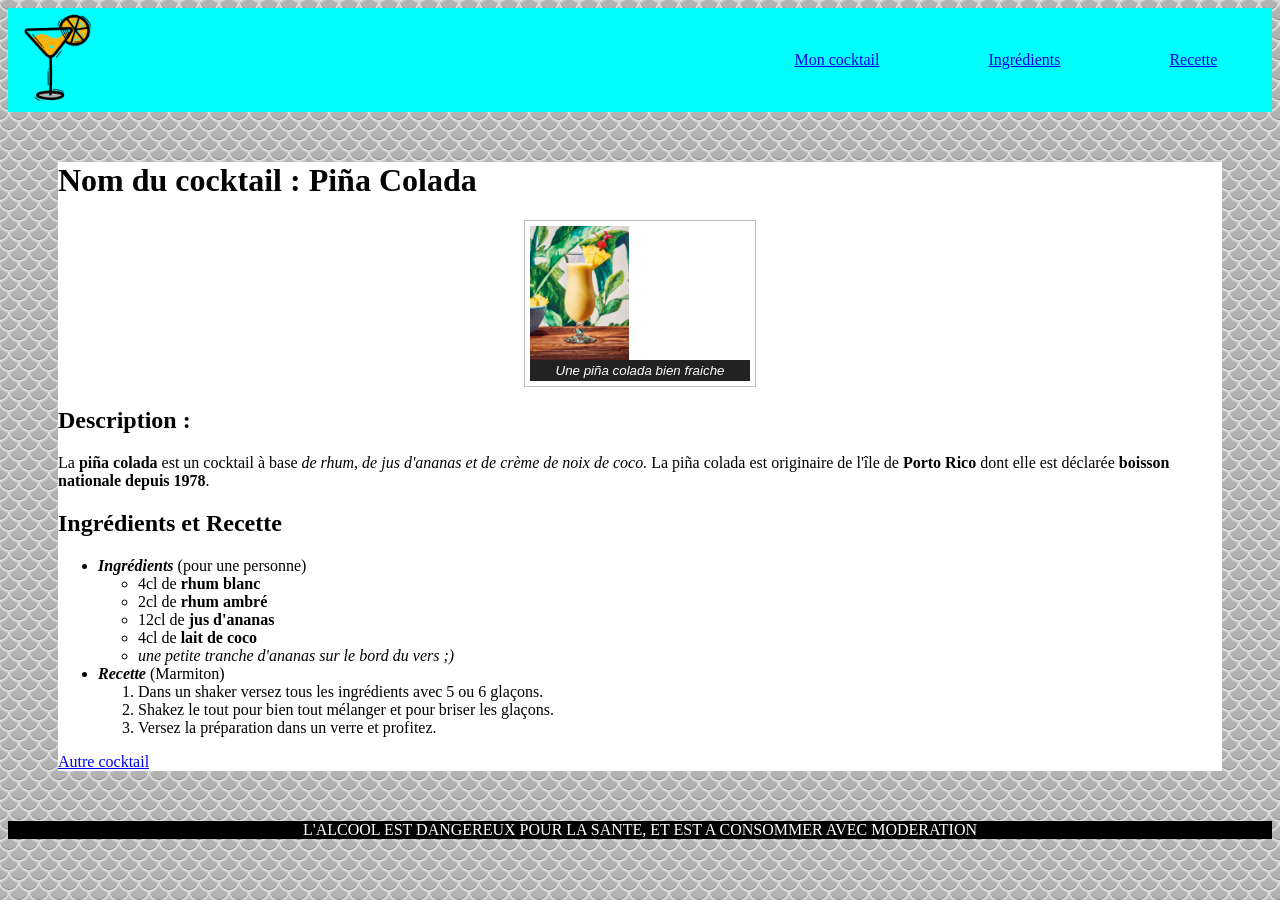
==== tp2.html @ 116126d2 "commit intitial" ====
<!DOCTYPE html> 
<html lang="fr">
    <head>

        <meta charset="UTF-8">
        <meta http-equiv="X-UA-Compatible" content="IE=edge">
        <meta name="viewport" content="width=device-width, initial-scale=1.0">
        <title>Fiche cocktail</title>
        <link rel="stylesheet" href="./css/style.css">
    </head>



    <body>
        <header>
            
            <div id="conteneur">
                <div class="element">
                    <a href="#" title="Mon site de cocktail">
                        <img src="/image/logo.png" alt="logo" width="100">
                    </a>
                </div>

                <div class="choix">
                    <nav><a href="#Description">Mon cocktail </a></nav>
                </div>

                <div class="choix">
                    <nav><a href="#Ingredients">Ingrédients</a></nav>
                </div>

                <div class="choix">
                    <nav><a href="#Recette">Recette</a></nav>
                </div>
            </div>
                    
            <nav>
                
            </nav>
        </header>

        <main>
            <div id="main_container">
                <div id="image_description"></div>
                    <h1>
                        <div id="titre">Nom du cocktail : Piña Colada</div>
                    </h1>
                    <figure>
                        <img src="image\pina_colada.jpg" alt="Image d'une piña colada" width="200">
                        <figcaption>Une piña colada bien fraiche</figcaption>
                    </figure>

                    <h2 id="Description">Description :</h2>
                    <p>
                        La <strong>piña colada</strong> est un cocktail à base <em>de rhum, 
                        de jus d'ananas et de crème de noix de coco.</em> 
                        La piña colada est originaire de l'île de <strong>Porto Rico</strong> dont elle est 
                        déclarée <strong>boisson nationale depuis 1978</strong>. 
                    </p>
                </div>

                <h2>Ingrédients et Recette</h2>
                <ul>
                    <section id="Ingredients">
                    <li><strong><em>Ingrédients</em></strong> (pour une personne)</li>
                        <ul>
                            <li>4cl de <strong>rhum blanc</strong></li>
                            <li>2cl de <strong>rhum ambré</strong></li>
                            <li>12cl de <strong>jus d'ananas</strong></li>
                            <li>4cl de <strong>lait de coco</strong></li>
                            <li><em>une petite tranche d'ananas sur le bord du vers ;)</em></li>
                        </ul>
                    </section>


                    <section id="Recette">
                    <li><strong><em>Recette</em></strong> (Marmiton)</li>
                        <ol>
                            <li>Dans un shaker versez tous les ingrédients avec 5 ou 6 glaçons.</li>
                            <li>Shakez le tout pour bien tout mélanger et pour briser les glaçons.</li>
                            <li>Versez la préparation dans un verre et profitez.</li>
                        </ol>
                </section>
                </ul>
                <a class="lien" href="https://www.destinationcocktails.fr/?utm_campaign=generique-paid-search&utm_content=generique-paid-search&utm_source=google-ads&utm_medium=paid-search&gad_source=1&gad_campaignid=19600701806&gbraid=0AAAAADkqklttbVMPtRTMJs1gzjuXuszqB&gclid=Cj0KCQjw5P7UBhDaARIsAOSlS1PRigAYfiyaHwXM_CeXCjc155BPwhJLa9yT5FTeXl_Brtqcmp8_thoaAhJ_EALw_wcB"
                title="Pour plus d'idées de cocktail" target="_blank">Autre cocktail</a>
            </div>
        </main>


        <footer>
            <p>
                L'ALCOOL EST DANGEREUX POUR LA SANTE, ET EST A CONSOMMER AVEC MODERATION
            </p>
        </footer>
        
    </body>
</html>
---- css/style.css ----
@import url('https://fonts.googleapis.com/css2?family=Noto+Sans+Cypriot&display=swap');

.noto-sans-cypriot-regular {
  font-family: "Noto Sans Cypriot", sans-serif;
  font-weight: 400;
  font-style: normal;
}

html{
    scroll-behavior: smooth;
}







body {
    background: url("../image/fond.png");

    header {
        background-color: aqua;

        .element{
            margin-right: 50%;
        }

        .choix{
            display: flex;
            flex-flow: column;
            padding: 5px;
            max-width: 220px;
            margin: auto;
        }

        #conteneur{
            display:flex;
            flex-wrap:wrap;
        }
                    
    }

    main {
        background-color: #fff;
        margin: 50px;

        figure {
            border: thin silver solid;
            display: flex;
            flex-flow: column;
            padding: 5px;
            max-width: 220px;
            margin: auto;
        }

        

        figcaption {
            background-color: #222222;
            color: white;
            font: italic smaller sans-serif;
            padding: 3px;
            text-align: center;
            }

        img {
            width: 45%;
        }

        #lien :hover{
            color: #da2727;
        }
    }

    footer {
        background-color: #000;
        width: 100%;
        color: #fff;
        text-align: center;
    }
}
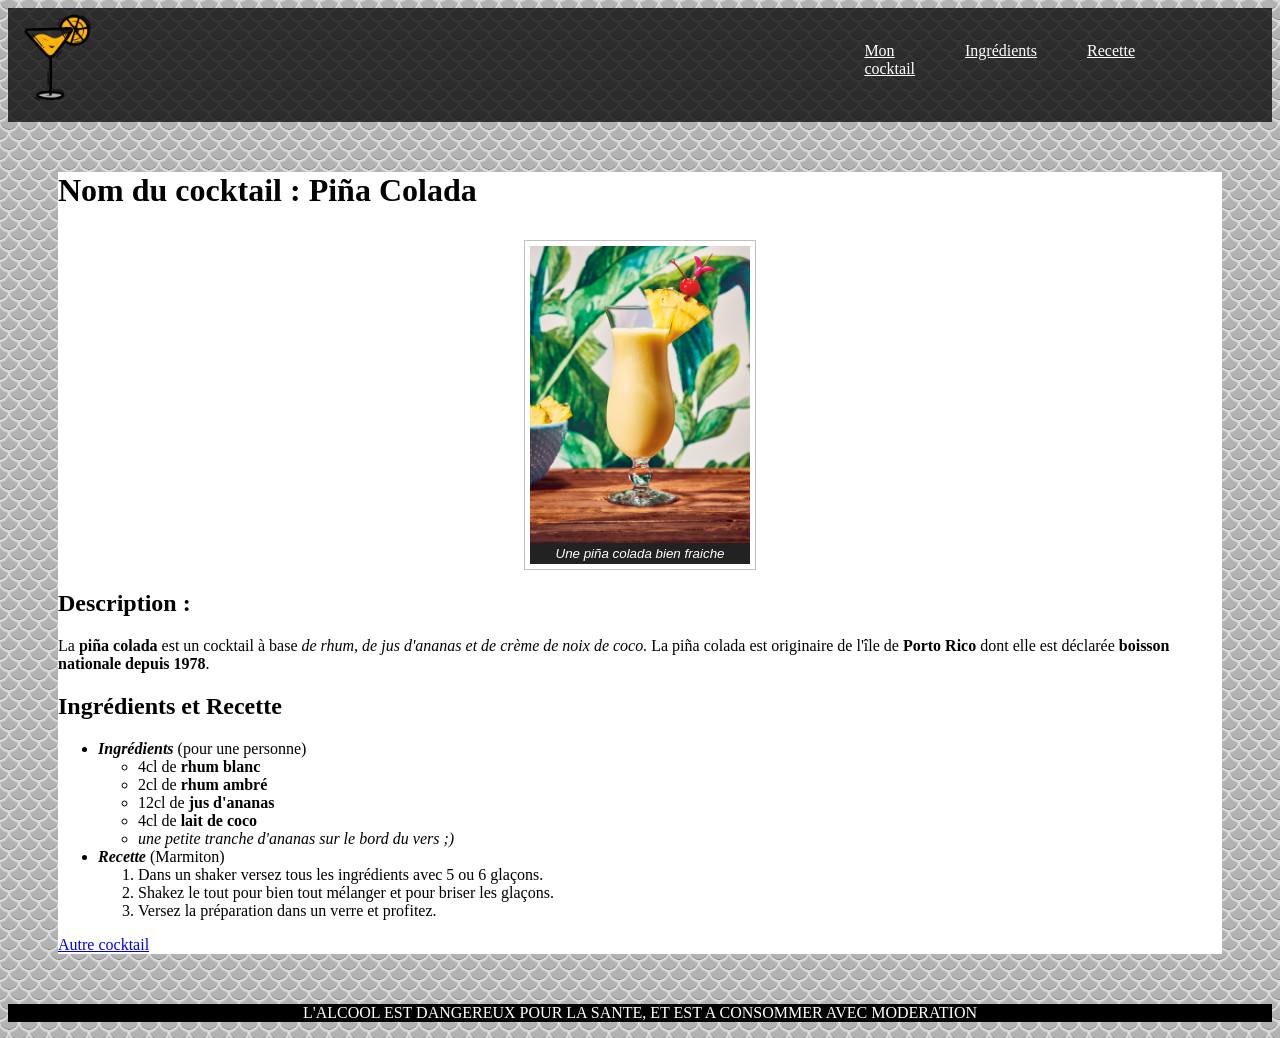
==== commit 51ccfb4f: "tp 14" ====
--- a/tp2.html
+++ b/tp2.html
@@ -20,18 +20,19 @@
                         <img src="/image/logo.png" alt="logo" width="100">
                     </a>
                 </div>
+                <nav>
+                    <div class="choix">
+                        <a href="#Description">Mon cocktail </a>
+                    </div>
 
-                <div class="choix">
-                    <nav><a href="#Description">Mon cocktail </a></nav>
-                </div>
+                    <div class="choix">
+                        <a href="#Ingredients">Ingrédients</a>
+                    </div>
 
-                <div class="choix">
-                    <nav><a href="#Ingredients">Ingrédients</a></nav>
-                </div>
-
-                <div class="choix">
-                    <nav><a href="#Recette">Recette</a></nav>
-                </div>
+                    <div class="choix">
+                        <a href="#Recette">Recette</a>
+                    </div>
+                </nav>
             </div>
                     
             <nav>
@@ -41,10 +42,10 @@
 
         <main>
             <div id="main_container">
+                <h1>
+                    <div id="titre">Nom du cocktail : Piña Colada</div>
+                </h1>
                 <div id="image_description"></div>
-                    <h1>
-                        <div id="titre">Nom du cocktail : Piña Colada</div>
-                    </h1>
                     <figure>
                         <img src="image\pina_colada.jpg" alt="Image d'une piña colada" width="200">
                         <figcaption>Une piña colada bien fraiche</figcaption>
--- a/css/style.css
+++ b/css/style.css
@@ -20,18 +20,30 @@
     background: url("../image/fond.png");
 
     header {
-        background-color: aqua;
+        background-color: rgba(0, 0, 0, 0.753);
 
         .element{
-            margin-right: 50%;
+            margin-right: 45%;
         }
 
-        .choix{
+        nav{
+            
             display: flex;
-            flex-flow: column;
+            gap: 50px;
             padding: 5px;
             max-width: 220px;
             margin: auto;
+            a{
+                color : white;
+            }
+        }
+
+        .choix:hover{
+            color : #6C97E0;
+        }
+
+        .choix:visited{
+            color: white;
         }
 
         #conteneur{
@@ -54,7 +66,13 @@
             margin: auto;
         }
 
-        
+        #image_description{
+            display: flex;
+            flex-flow: column;
+            padding: 5px;
+            max-width: 220px;
+            margin: auto;
+        }
 
         figcaption {
             background-color: #222222;
@@ -65,7 +83,7 @@
             }
 
         img {
-            width: 45%;
+            width: 100%;
         }
 
         #lien :hover{
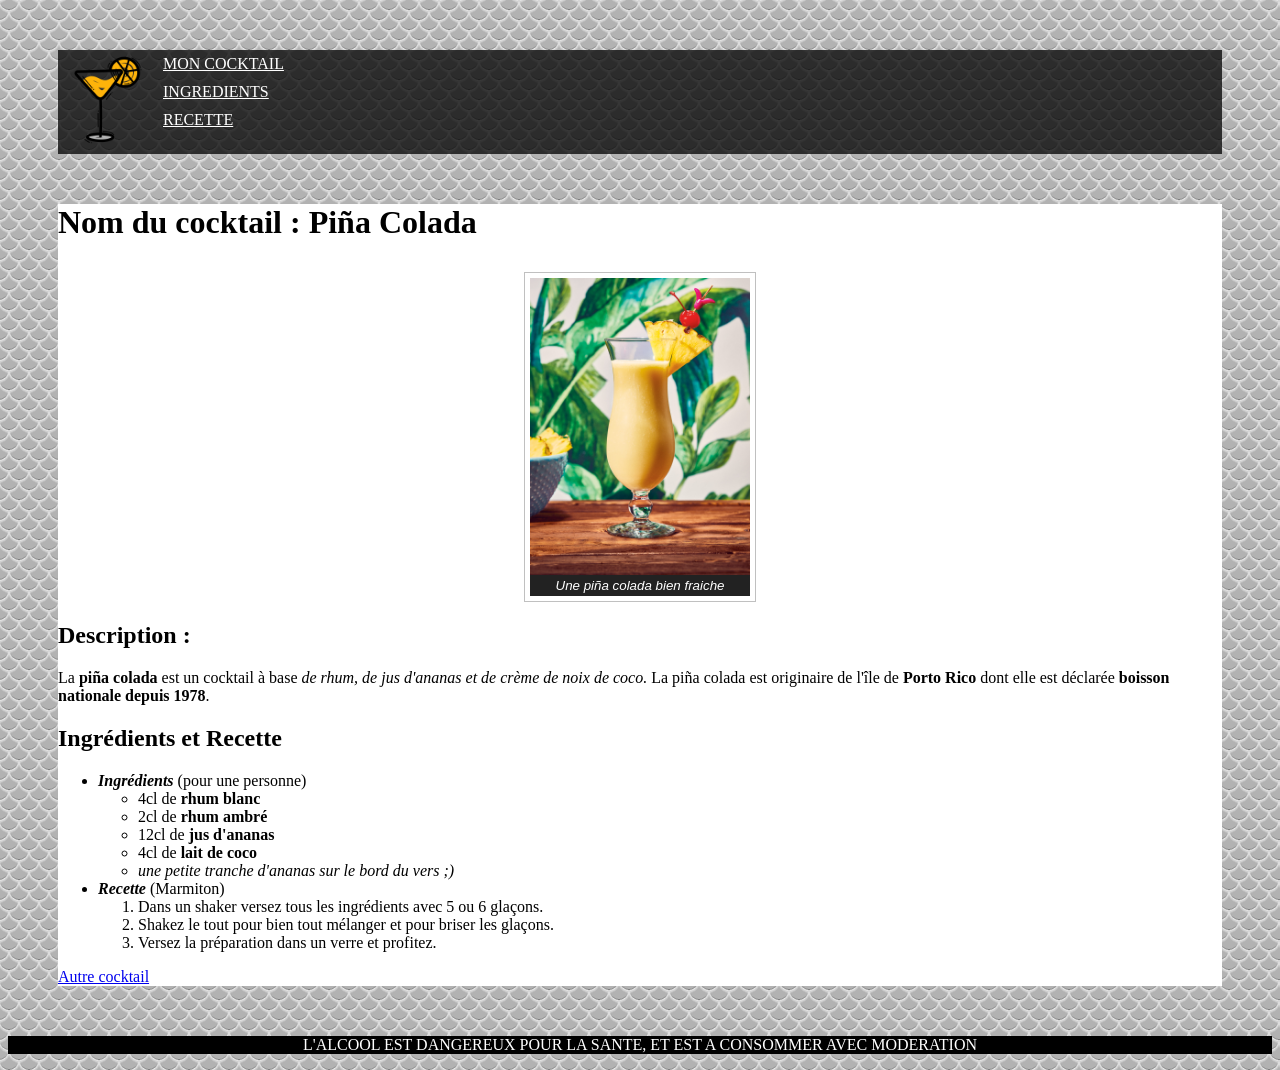
==== commit 06744149: "tp14 suite" ====
--- a/tp2.html
+++ b/tp2.html
@@ -22,15 +22,15 @@
                 </div>
                 <nav>
                     <div class="choix">
-                        <a href="#Description">Mon cocktail </a>
+                        <a href="#Description">MON COCKTAIL</a>
                     </div>
 
                     <div class="choix">
-                        <a href="#Ingredients">Ingrédients</a>
+                        <a href="#Ingredients">INGREDIENTS</a>
                     </div>
 
                     <div class="choix">
-                        <a href="#Recette">Recette</a>
+                        <a href="#Recette">RECETTE</a>
                     </div>
                 </nav>
             </div>
--- a/css/style.css
+++ b/css/style.css
@@ -21,29 +21,25 @@
 
     header {
         background-color: rgba(0, 0, 0, 0.753);
-
-        .element{
-            margin-right: 45%;
-        }
+        margin: 50px;
 
         nav{
             
-            display: flex;
-            gap: 50px;
-            padding: 5px;
-            max-width: 220px;
-            margin: auto;
+            .choix{
+                display: flex;
+                flex-flow: column;
+                padding: 5px;
+                max-width: 220px;
+                margin: auto;
+            }
+
             a{
                 color : white;
             }
         }
 
-        .choix:hover{
+        a:hover{
             color : #6C97E0;
-        }
-
-        .choix:visited{
-            color: white;
         }
 
         #conteneur{
